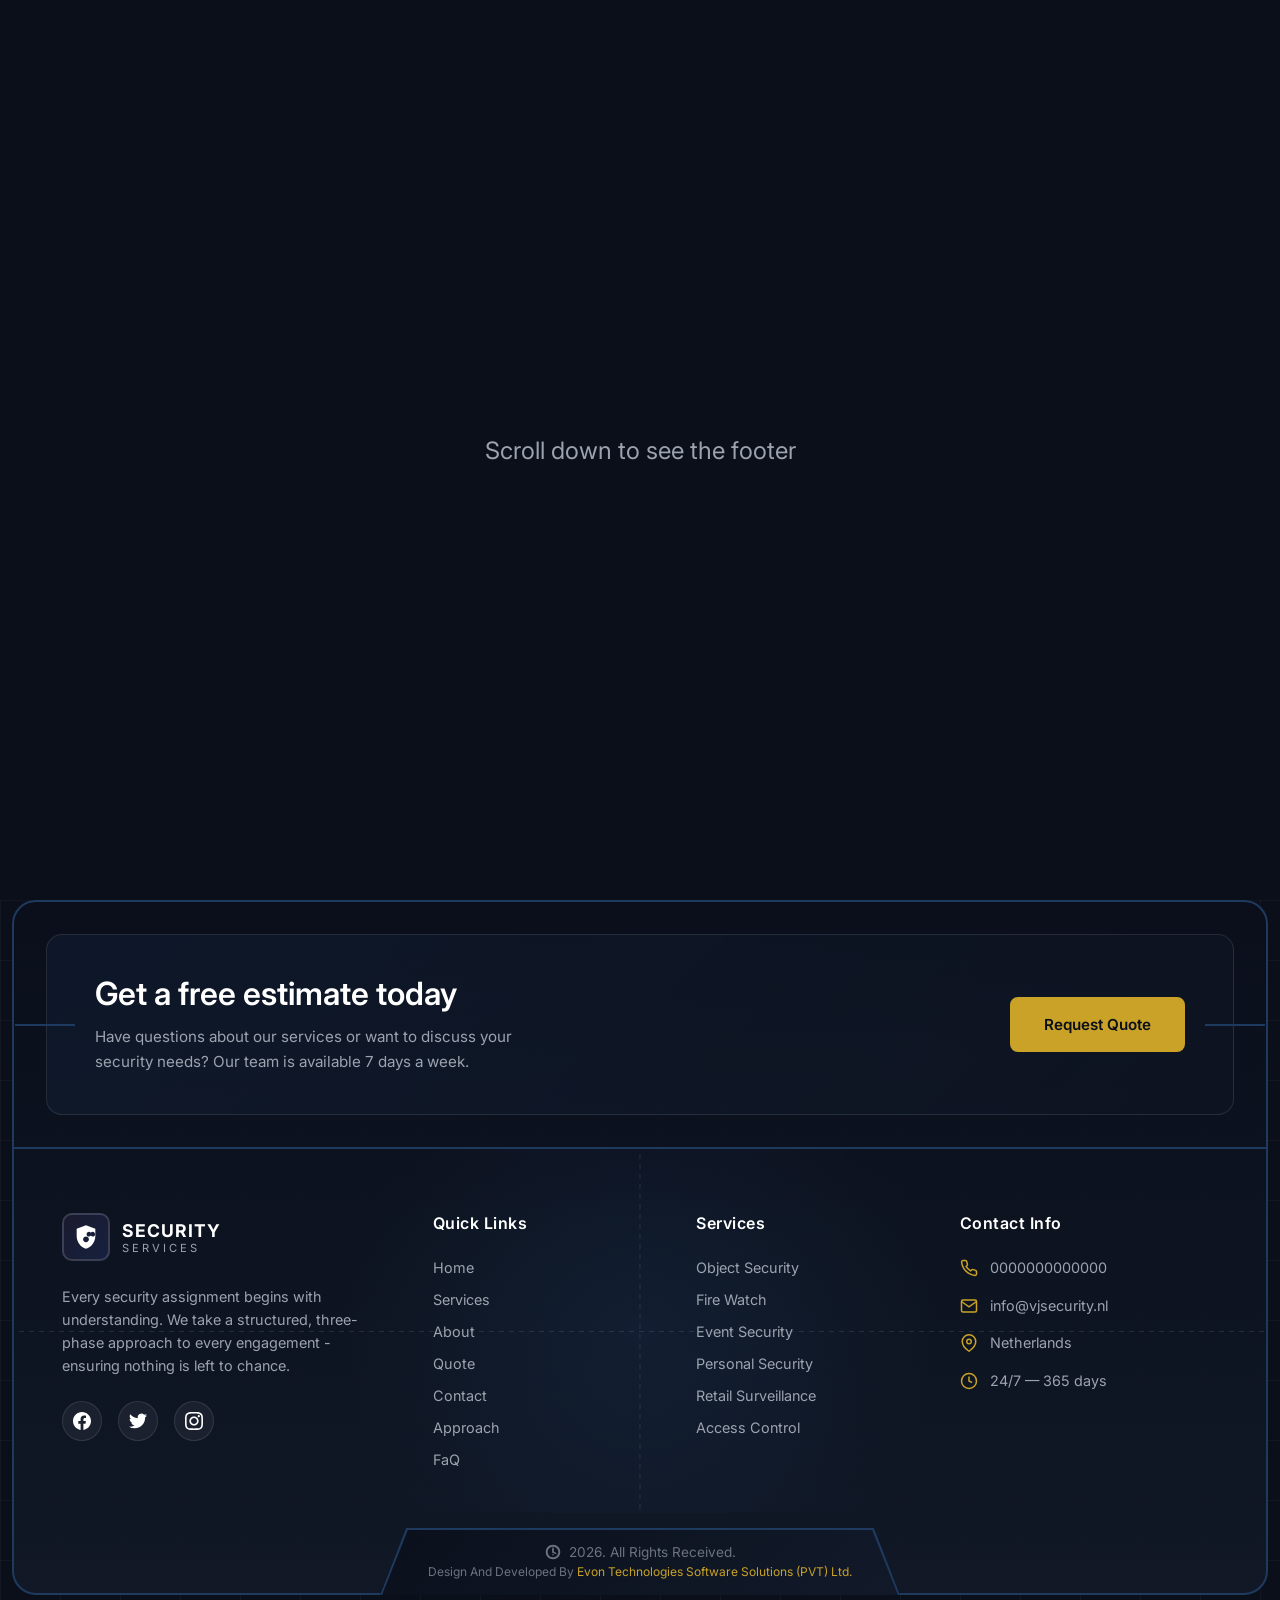
==== footer.html @ 7254e1a3 "Kawya" ====
<!DOCTYPE html>
<html lang="en">
<head>
    <meta charset="UTF-8">
    <meta name="viewport" content="width=device-width, initial-scale=1.0">
    <title>VJ Security Services</title>
    <link href="https://fonts.googleapis.com/css2?family=Inter:wght@300;400;500;600;700&display=swap" rel="stylesheet">
    <style>
        * {
            margin: 0;
            padding: 0;
            box-sizing: border-box;
        }

        :root {
            --primary-dark: #0a0f1a;
            --secondary-dark: #111827;
            --accent-blue: #1e3a5f;
            --accent-gold: #c9a227;
            --accent-gold-hover: #d4b43a;
            --text-white: #ffffff;
            --text-gray: #9ca3af;
            --text-muted: #6b7280;
            --border-color: #1e3a5f;
            --glass-bg: rgba(17, 24, 39, 0.95);
            --footer-bg: #0a0f1a;
        }

        html {
            scroll-behavior: smooth;
        }

        body {
            font-family: 'Inter', -apple-system, BlinkMacSystemFont, sans-serif;
            background-color: var(--primary-dark);
            color: var(--text-white);
            overflow-x: hidden;
        }

        /* ============================================
           SCROLL TO TOP BUTTON
           ============================================ */
        .scroll-to-top {
            position: fixed;
            right: 30px;
            top: 50%;
            transform: translateY(-50%);
            z-index: 999;
            display: flex;
            flex-direction: column;
            align-items: center;
            gap: 8px;
            cursor: pointer;
            opacity: 0;
            visibility: hidden;
            transition: all 0.3s ease;
        }

        .scroll-to-top.visible {
            opacity: 1;
            visibility: visible;
        }

        .scroll-to-top:hover {
            transform: translateY(-50%) scale(1.1);
        }

        .mouse-icon {
            width: 26px;
            height: 40px;
            border: 2px solid var(--text-white);
            border-radius: 13px;
            position: relative;
            background: rgba(255, 255, 255, 0.05);
        }

        .mouse-wheel {
            width: 4px;
            height: 8px;
            background: var(--accent-gold);
            border-radius: 2px;
            position: absolute;
            top: 8px;
            left: 50%;
            transform: translateX(-50%);
            animation: scrollWheel 1.5s ease-in-out infinite;
        }

        @keyframes scrollWheel {
            0% {
                opacity: 1;
                transform: translateX(-50%) translateY(0);
            }
            100% {
                opacity: 0;
                transform: translateX(-50%) translateY(12px);
            }
        }

        .scroll-tail {
            width: 2px;
            height: 60px;
            background: linear-gradient(
                to bottom,
                var(--accent-gold) 0%,
                transparent 100%
            );
            border-radius: 1px;
            animation: tailFade 2s ease-in-out infinite;
            position: relative;
        }

        .scroll-tail::before {
            content: '';
            position: absolute;
            top: 0;
            left: 0;
            width: 100%;
            height: 100%;
            background: linear-gradient(
                to bottom,
                transparent 0%,
                var(--accent-gold) 50%,
                transparent 100%
            );
            animation: tailShimmer 2s ease-in-out infinite;
        }

        @keyframes tailFade {
            0%, 100% {
                opacity: 0.3;
            }
            50% {
                opacity: 1;
            }
        }

        @keyframes tailShimmer {
            0% {
                transform: translateY(-100%);
            }
            100% {
                transform: translateY(100%);
            }
        }

        .scroll-text {
            font-size: 0.7rem;
            color: var(--text-gray);
            text-transform: uppercase;
            letter-spacing: 2px;
            writing-mode: vertical-rl;
            text-orientation: mixed;
            transform: rotate(180deg);
            margin-bottom: 8px;
        }

        /* ============================================
           FOOTER SECTION
           ============================================ */
        .footer {
            background: var(--footer-bg);
            position: relative;
            padding: 0 12px 12px;
        }

        /* Mesh Grid Background */
        .footer::before {
            content: '';
            position: absolute;
            top: 0;
            left: 0;
            width: 100%;
            height: 100%;
            background-image: 
                linear-gradient(rgba(255, 255, 255, 0.03) 1px, transparent 1px),
                linear-gradient(90deg, rgba(255, 255, 255, 0.03) 1px, transparent 1px);
            background-size: 60px 60px;
            pointer-events: none;
            z-index: 1;
        }

        /* Footer Container with Border */
        .footer-container {
            position: relative;
            z-index: 2;
            border: 2px solid var(--border-color);
            border-radius: 24px;
            overflow: visible;
            background: linear-gradient(180deg, rgba(10, 15, 26, 0.98) 0%, rgba(17, 24, 39, 0.95) 100%);
            padding-bottom: 80px;
        }

        /* ============================================
           CTA SECTION - SEPARATE BORDERED BOX
           ============================================ */
        .footer-cta-wrapper {
            padding: 2rem;
            border-bottom: 2px solid var(--border-color);
        }

        .footer-cta-box {
            background: linear-gradient(135deg, rgba(30, 58, 95, 0.2) 0%, rgba(17, 24, 39, 0.4) 100%);
            border: 1px solid rgba(255, 255, 255, 0.1);
            border-radius: 16px;
            padding: 2.5rem 3rem;
            display: flex;
            align-items: center;
            justify-content: space-between;
            gap: 2rem;
            position: relative;
        }

        /* Blue accent lines on sides */
        .footer-cta-box::before {
            content: '';
            position: absolute;
            left: -2rem;
            top: 50%;
            transform: translateY(-50%);
            width: 60px;
            height: 2px;
            background: var(--accent-blue);
        }

        .footer-cta-box::after {
            content: '';
            position: absolute;
            right: -2rem;
            top: 50%;
            transform: translateY(-50%);
            width: 60px;
            height: 2px;
            background: var(--accent-blue);
        }

        .footer-cta-content {
            max-width: 450px;
        }

        .footer-cta-content h2 {
            font-size: 2rem;
            font-weight: 600;
            margin-bottom: 0.75rem;
            color: var(--text-white);
            line-height: 1.2;
        }

        .footer-cta-content p {
            color: var(--text-gray);
            font-size: 0.95rem;
            line-height: 1.6;
        }

        .footer-cta-btn {
            background: var(--accent-gold);
            color: var(--primary-dark);
            padding: 1rem 2rem;
            border-radius: 8px;
            text-decoration: none;
            font-weight: 600;
            font-size: 0.95rem;
            transition: all 0.3s ease;
            white-space: nowrap;
            border: 2px solid var(--accent-gold);
            position: relative;
            z-index: 1;
        }

        .footer-cta-btn:hover {
            background: var(--accent-gold-hover);
            transform: translateY(-2px);
            box-shadow: 0 8px 25px rgba(201, 162, 39, 0.3);
        }

        /* ============================================
           FOOTER MAIN CONTENT
           ============================================ */
        .footer-main {
            padding: 4rem 3rem 2rem;
            position: relative;
            overflow: hidden;
        }

        /* Circular Gradient in Center */
        .footer-main::before {
            content: '';
            position: absolute;
            top: 50%;
            left: 50%;
            transform: translate(-50%, -50%);
            width: 600px;
            height: 600px;
            background: radial-gradient(circle, rgba(30, 58, 95, 0.25) 0%, transparent 70%);
            pointer-events: none;
            z-index: 0;
        }

        /* Dotted decorative lines - like hero */
        .footer-main::after {
            content: '';
            position: absolute;
            top: 50%;
            left: 0;
            right: 0;
            height: 1px;
            background: repeating-linear-gradient(
                90deg,
                transparent,
                transparent 5px,
                rgba(255, 255, 255, 0.1) 5px,
                rgba(255, 255, 255, 0.1) 10px
            );
            z-index: 0;
            pointer-events: none;
        }

        /* Vertical dotted line */
        .footer-dotted-v {
            position: absolute;
            top: 0;
            bottom: 0;
            left: 50%;
            transform: translateX(-50%);
            width: 1px;
            background: repeating-linear-gradient(
                180deg,
                transparent,
                transparent 5px,
                rgba(255, 255, 255, 0.1) 5px,
                rgba(255, 255, 255, 0.1) 10px
            );
            z-index: 0;
            pointer-events: none;
        }

        .footer-grid {
            display: grid;
            grid-template-columns: 1.5fr 1fr 1fr 1.2fr;
            gap: 3rem;
            position: relative;
            z-index: 1;
        }

        /* Column 1: Logo + Description */
        .footer-brand {
            max-width: 300px;
        }

        .footer-logo {
            display: flex;
            align-items: center;
            gap: 0.75rem;
            margin-bottom: 1.5rem;
        }

        .footer-logo-icon {
            width: 48px;
            height: 48px;
            background: linear-gradient(135deg, #1a1a2e 0%, #16213e 100%);
            border-radius: 10px;
            display: flex;
            align-items: center;
            justify-content: center;
            border: 2px solid rgba(255, 255, 255, 0.15);
        }

        .footer-logo-icon svg {
            width: 28px;
            height: 28px;
            fill: var(--text-white);
        }

        .footer-logo-text {
            display: flex;
            flex-direction: column;
        }

        .footer-logo-text span:first-child {
            font-size: 1.1rem;
            font-weight: 700;
            color: var(--text-white);
            letter-spacing: 1px;
        }

        .footer-logo-text span:last-child {
            font-size: 0.7rem;
            color: var(--text-gray);
            letter-spacing: 3px;
            text-transform: uppercase;
        }

        .footer-description {
            color: var(--text-gray);
            font-size: 0.9rem;
            line-height: 1.6;
            margin-bottom: 1.5rem;
        }

        .footer-social {
            display: flex;
            gap: 1rem;
        }

        .social-icon {
            width: 40px;
            height: 40px;
            background: rgba(255, 255, 255, 0.05);
            border: 1px solid rgba(255, 255, 255, 0.1);
            border-radius: 50%;
            display: flex;
            align-items: center;
            justify-content: center;
            color: var(--text-white);
            text-decoration: none;
            transition: all 0.3s ease;
        }

        .social-icon:hover {
            background: var(--accent-gold);
            border-color: var(--accent-gold);
            color: var(--primary-dark);
            transform: translateY(-3px);
        }

        .social-icon svg {
            width: 18px;
            height: 18px;
        }

        /* Columns 2-4: Links */
        .footer-column h3 {
            font-size: 1rem;
            font-weight: 600;
            color: var(--text-white);
            margin-bottom: 1.5rem;
            letter-spacing: 0.5px;
        }

        .footer-links {
            list-style: none;
        }

        .footer-links li {
            margin-bottom: 0.75rem;
        }

        .footer-links a {
            color: var(--text-gray);
            text-decoration: none;
            font-size: 0.9rem;
            transition: all 0.3s ease;
            display: inline-block;
        }

        .footer-links a:hover {
            color: var(--accent-gold);
            transform: translateX(5px);
        }

        /* Contact Info */
        .contact-item {
            display: flex;
            align-items: flex-start;
            gap: 0.75rem;
            margin-bottom: 1rem;
            color: var(--text-gray);
            font-size: 0.9rem;
        }

        .contact-item svg {
            width: 18px;
            height: 18px;
            color: var(--accent-gold);
            flex-shrink: 0;
            margin-top: 2px;
        }

        .contact-item span {
            line-height: 1.5;
        }

        /* ============================================
           FOOTER BOTTOM - CENTERED PANEL WITH BORDERS
           ============================================ */
        .footer-bottom-wrapper {
            position: absolute;
            bottom: -2px;
            left: 50%;
            transform: translateX(-50%);
            z-index: 10;
        }

        .footer-bottom-panel {
            background: linear-gradient(135deg, rgba(10, 15, 26, 0.98) 0%, rgba(17, 24, 39, 0.95) 100%);
            padding: 1rem 3rem;
            text-align: center;
            position: relative;
            min-width: 500px;
            /* Trapezoid shape - wider at bottom */
            clip-path: polygon(
                5% 0,
                95% 0,
                100% 100%,
                0 100%
            );
        }

        /* Border using pseudo-element with same shape */
        .footer-bottom-panel::before {
            content: '';
            position: absolute;
            top: 0;
            left: 0;
            right: 0;
            bottom: 0;
            background: var(--border-color);
            clip-path: polygon(
                5% 0,
                95% 0,
                100% 100%,
                0 100%
            );
            z-index: -1;
        }

        /* Inner content background */
        .footer-bottom-panel::after {
            content: '';
            position: absolute;
            top: 2px;
            left: 2px;
            right: 2px;
            bottom: 0; /* No bottom border */
            background: linear-gradient(135deg, rgba(10, 15, 26, 0.98) 0%, rgba(17, 24, 39, 0.95) 100%);
            clip-path: polygon(
                5% 0,
                95% 0,
                100% 100%,
                0 100%
            );
            z-index: -1;
        }

        /* Top border line */
        .footer-bottom-border-top {
            position: absolute;
            top: 0;
            left: 5%;
            right: 5%;
            height: 2px;
            background: var(--border-color);
        }

        .copyright {
            color: var(--text-muted);
            font-size: 0.85rem;
            margin-bottom: 0.25rem;
            display: flex;
            align-items: center;
            justify-content: center;
            gap: 0.5rem;
            position: relative;
            z-index: 1;
        }

        .copyright svg {
            width: 16px;
            height: 16px;
        }

        .developer {
            color: var(--text-muted);
            font-size: 0.75rem;
            position: relative;
            z-index: 1;
        }

        .developer a {
            color: var(--accent-gold);
            text-decoration: none;
        }

        .developer a:hover {
            text-decoration: underline;
        }

        /* ============================================
           RESPONSIVE STYLES
           ============================================ */
        @media (max-width: 1024px) {
            .footer-grid {
                grid-template-columns: 1fr 1fr;
                gap: 2rem;
            }

            .footer-brand {
                max-width: 100%;
                grid-column: 1 / -1;
            }

            .footer-cta-box {
                flex-direction: column;
                text-align: center;
                padding: 2rem;
            }

            .footer-cta-box::before,
            .footer-cta-box::after {
                display: none;
            }

            .footer-cta-content h2 {
                font-size: 1.5rem;
            }

            .footer-main {
                padding: 3rem 2rem 2rem;
            }

            .footer-main::before {
                width: 400px;
                height: 400px;
            }

            .footer-bottom-panel {
                min-width: 400px;
                padding: 1rem 2rem;
            }
        }

        @media (max-width: 768px) {
            .footer {
                padding: 0 8px 8px;
            }

            .footer-container {
                border-radius: 16px;
                padding-bottom: 100px;
            }

            .scroll-to-top {
                right: 20px;
            }

            .scroll-tail {
                height: 40px;
            }

            .footer-cta-wrapper {
                padding: 1rem;
            }

            .footer-cta-box {
                padding: 1.5rem;
            }

            .footer-grid {
                grid-template-columns: 1fr;
                gap: 2rem;
                text-align: center;
            }

            .footer-social {
                justify-content: center;
            }

            .contact-item {
                justify-content: center;
            }

            .footer-links a:hover {
                transform: translateX(0);
            }

            .footer-cta-content h2 {
                font-size: 1.25rem;
            }

            .footer-main {
                padding: 2rem 1.5rem 2rem;
            }

            .footer-main::before {
                width: 300px;
                height: 300px;
            }

            .footer-bottom-panel {
                min-width: 300px;
                padding: 0.75rem 1.5rem;
                clip-path: polygon(
                    3% 0,
                    97% 0,
                    100% 100%,
                    0 100%
                );
            }

            .footer-bottom-panel::before,
            .footer-bottom-panel::after {
                clip-path: polygon(
                    3% 0,
                    97% 0,
                    100% 100%,
                    0 100%
                );
            }

            .copyright {
                font-size: 0.75rem;
            }

            .developer {
                font-size: 0.7rem;
            }
        }

        @media (max-width: 480px) {
            .footer-cta-btn {
                width: 100%;
            }

            .footer-bottom-panel {
                min-width: 280px;
                clip-path: none;
                border-radius: 12px 12px 0 0;
            }

            .footer-bottom-panel::before,
            .footer-bottom-panel::after {
                clip-path: none;
                border-radius: 12px 12px 0 0;
            }
        }

        /* Main content placeholder */
        .main-content {
            min-height: 100vh;
            padding: 2rem;
            display: flex;
            align-items: center;
            justify-content: center;
            font-size: 1.5rem;
            color: var(--text-gray);
            background: var(--primary-dark);
        }
    </style>
<base target="_blank">
</head>
<body>
    <!-- Scroll to Top Button -->
    <div class="scroll-to-top" id="scrollToTop" onclick="scrollToTop()">
        <div class="scroll-text">Top</div>
        <div class="mouse-icon">
            <div class="mouse-wheel"></div>
        </div>
        <div class="scroll-tail"></div>
    </div>

    <!-- Main Content Placeholder -->
    <div class="main-content">
        Scroll down to see the footer
    </div>

    <!-- Footer Section -->
    <footer class="footer">
        <div class="footer-container">
            <!-- CTA Section - Separate Bordered Box -->
            <div class="footer-cta-wrapper">
                <div class="footer-cta-box">
                    <div class="footer-cta-content">
                        <h2>Get a free estimate today</h2>
                        <p>Have questions about our services or want to discuss your security needs? Our team is available 7 days a week.</p>
                    </div>
                    <a href="#contact" class="footer-cta-btn">Request Quote</a>
                </div>
            </div>

            <!-- Footer Main -->
            <div class="footer-main">
                <!-- Dotted vertical line -->
                <div class="footer-dotted-v"></div>

                <div class="footer-grid">
                    <!-- Column 1: Logo + Description -->
                    <div class="footer-brand">
                        <div class="footer-logo">
                            <div class="footer-logo-icon">
                                <svg viewBox="0 0 24 24" xmlns="http://www.w3.org/2000/svg">
                                    <path d="M12 2L4 5v6.09c0 5.05 3.41 9.76 8 10.91 4.59-1.15 8-5.86 8-10.91V5l-8-3zm0 14.5c-1.38 0-2.5-1.12-2.5-2.5s1.12-2.5 2.5-2.5 2.5 1.12 2.5 2.5-1.12 2.5-2.5 2.5zm4.14-5.76c-.36.51-.96.85-1.64.85-1.1 0-2-.9-2-2s.9-2 2-2c.68 0 1.28.34 1.64.85.36-.51.96-.85 1.64-.85 1.1 0 2 .9 2 2s-.9 2-2 2c-.68 0-1.28-.34-1.64-.85z"/>
                                </svg>
                            </div>
                            <div class="footer-logo-text">
                                <span>SECURITY</span>
                                <span>SERVICES</span>
                            </div>
                        </div>
                        <p class="footer-description">
                            Every security assignment begins with understanding. We take a structured, three-phase approach to every engagement - ensuring nothing is left to chance.
                        </p>
                        <div class="footer-social">
                            <a href="#" class="social-icon" aria-label="Facebook">
                                <svg viewBox="0 0 24 24" fill="currentColor">
                                    <path d="M24 12.073c0-6.627-5.373-12-12-12s-12 5.373-12 12c0 5.99 4.388 10.954 10.125 11.854v-8.385H7.078v-3.47h3.047V9.43c0-3.007 1.792-4.669 4.533-4.669 1.312 0 2.686.235 2.686.235v2.953H15.83c-1.491 0-1.956.925-1.956 1.874v2.25h3.328l-.532 3.47h-2.796v8.385C19.612 23.027 24 18.062 24 12.073z"/>
                                </svg>
                            </a>
                            <a href="#" class="social-icon" aria-label="Twitter">
                                <svg viewBox="0 0 24 24" fill="currentColor">
                                    <path d="M23.953 4.57a10 10 0 01-2.825.775 4.958 4.958 0 002.163-2.723c-.951.555-2.005.959-3.127 1.184a4.92 4.92 0 00-8.384 4.482C7.69 8.095 4.067 6.13 1.64 3.162a4.822 4.822 0 00-.666 2.475c0 1.71.87 3.213 2.188 4.096a4.904 4.904 0 01-2.228-.616v.06a4.923 4.923 0 003.946 4.827 4.996 4.996 0 01-2.212.085 4.936 4.936 0 004.604 3.417 9.867 9.867 0 01-6.102 2.105c-.39 0-.779-.023-1.17-.067a13.995 13.995 0 007.557 2.209c9.053 0 13.998-7.496 13.998-13.985 0-.21 0-.42-.015-.63A9.935 9.935 0 0024 4.59z"/>
                                </svg>
                            </a>
                            <a href="#" class="social-icon" aria-label="Instagram">
                                <svg viewBox="0 0 24 24" fill="currentColor">
                                    <path d="M12 2.163c3.204 0 3.584.012 4.85.07 3.252.148 4.771 1.691 4.919 4.919.058 1.265.069 1.645.069 4.849 0 3.205-.012 3.584-.069 4.849-.149 3.225-1.664 4.771-4.919 4.919-1.266.058-1.644.07-4.85.07-3.204 0-3.584-.012-4.849-.07-3.26-.149-4.771-1.699-4.919-4.92-.058-1.265-.07-1.644-.07-4.849 0-3.204.013-3.583.07-4.849.149-3.227 1.664-4.771 4.919-4.919 1.266-.057 1.645-.069 4.849-.069zm0-2.163c-3.259 0-3.667.014-4.947.072-4.358.2-6.78 2.618-6.98 6.98-.059 1.281-.073 1.689-.073 4.948 0 3.259.014 3.668.072 4.948.2 4.358 2.618 6.78 6.98 6.98 1.281.058 1.689.072 4.948.072 3.259 0 3.668-.014 4.948-.072 4.354-.2 6.782-2.618 6.979-6.98.059-1.28.073-1.689.073-4.948 0-3.259-.014-3.667-.072-4.947-.196-4.354-2.617-6.78-6.979-6.98-1.281-.059-1.69-.073-4.949-.073zm0 5.838c-3.403 0-6.162 2.759-6.162 6.162s2.759 6.163 6.162 6.163 6.162-2.759 6.162-6.163c0-3.403-2.759-6.162-6.162-6.162zm0 10.162c-2.209 0-4-1.79-4-4 0-2.209 1.791-4 4-4s4 1.791 4 4c0 2.21-1.791 4-4 4zm6.406-11.845c-.796 0-1.441.645-1.441 1.44s.645 1.44 1.441 1.44c.795 0 1.439-.645 1.439-1.44s-.644-1.44-1.439-1.44z"/>
                                </svg>
                            </a>
                        </div>
                    </div>

                    <!-- Column 2: Quick Links -->
                    <div class="footer-column">
                        <h3>Quick Links</h3>
                        <ul class="footer-links">
                            <li><a href="#home">Home</a></li>
                            <li><a href="#services">Services</a></li>
                            <li><a href="#about">About</a></li>
                            <li><a href="#quote">Quote</a></li>
                            <li><a href="#contact">Contact</a></li>
                            <li><a href="#approach">Approach</a></li>
                            <li><a href="#faq">FaQ</a></li>
                        </ul>
                    </div>

                    <!-- Column 3: Services -->
                    <div class="footer-column">
                        <h3>Services</h3>
                        <ul class="footer-links">
                            <li><a href="#">Object Security</a></li>
                            <li><a href="#">Fire Watch</a></li>
                            <li><a href="#">Event Security</a></li>
                            <li><a href="#">Personal Security</a></li>
                            <li><a href="#">Retail Surveillance</a></li>
                            <li><a href="#">Access Control</a></li>
                        </ul>
                    </div>

                    <!-- Column 4: Contact Info -->
                    <div class="footer-column">
                        <h3>Contact Info</h3>
                        <div class="contact-item">
                            <svg viewBox="0 0 24 24" fill="none" stroke="currentColor" stroke-width="2">
                                <path d="M22 16.92v3a2 2 0 0 1-2.18 2 19.79 19.79 0 0 1-8.63-3.07 19.5 19.5 0 0 1-6-6 19.79 19.79 0 0 1-3.07-8.67A2 2 0 0 1 4.11 2h3a2 2 0 0 1 2 1.72 12.84 12.84 0 0 0 .7 2.81 2 2 0 0 1-.45 2.11L8.09 9.91a16 16 0 0 0 6 6l1.27-1.27a2 2 0 0 1 2.11-.45 12.84 12.84 0 0 0 2.81.7A2 2 0 0 1 22 16.92z"/>
                            </svg>
                            <span>0000000000000</span>
                        </div>
                        <div class="contact-item">
                            <svg viewBox="0 0 24 24" fill="none" stroke="currentColor" stroke-width="2">
                                <path d="M4 4h16c1.1 0 2 .9 2 2v12c0 1.1-.9 2-2 2H4c-1.1 0-2-.9-2-2V6c0-1.1.9-2 2-2z"/>
                                <polyline points="22,6 12,13 2,6"/>
                            </svg>
                            <span>info@vjsecurity.nl</span>
                        </div>
                        <div class="contact-item">
                            <svg viewBox="0 0 24 24" fill="none" stroke="currentColor" stroke-width="2">
                                <path d="M21 10c0 7-9 13-9 13s-9-6-9-13a9 9 0 0 1 18 0z"/>
                                <circle cx="12" cy="10" r="3"/>
                            </svg>
                            <span>Netherlands</span>
                        </div>
                        <div class="contact-item">
                            <svg viewBox="0 0 24 24" fill="none" stroke="currentColor" stroke-width="2">
                                <circle cx="12" cy="12" r="10"/>
                                <polyline points="12 6 12 12 16 14"/>
                            </svg>
                            <span>24/7 — 365 days</span>
                        </div>
                    </div>
                </div>
            </div>

            <!-- Footer Bottom - Centered Panel with Borders (No bottom border) -->
            <div class="footer-bottom-wrapper">
                <div class="footer-bottom-panel">
                    <div class="footer-bottom-border-top"></div>
                    <p class="copyright">
                        <svg viewBox="0 0 24 24" fill="currentColor">
                            <path d="M12 2C6.48 2 2 6.48 2 12s4.48 10 10 10 10-4.48 10-10S17.52 2 12 2zm0 18c-4.41 0-8-3.59-8-8s3.59-8 8-8 8 3.59 8 8-3.59 8-8 8zm-1-13h2v6h-2zm0 8h2v2h-2z"/>
                            <circle cx="12" cy="12" r="10" fill="none" stroke="currentColor" stroke-width="2"/>
                            <path d="M12 6v6l4 2" fill="none" stroke="currentColor" stroke-width="2" stroke-linecap="round"/>
                        </svg>
                        2026. All Rights Received.
                    </p>
                    <p class="developer">
                        Design And Developed By <a href="#">Evon Technologies Software Solutions (PVT) Ltd.</a>
                    </p>
                </div>
            </div>
        </div>
    </footer>

    <script>
        const scrollToTopBtn = document.getElementById('scrollToTop');

        window.addEventListener('scroll', () => {
            if (window.pageYOffset > 300) {
                scrollToTopBtn.classList.add('visible');
            } else {
                scrollToTopBtn.classList.remove('visible');
            }
        });

        function scrollToTop() {
            window.scrollTo({
                top: 0,
                behavior: 'smooth'
            });
        }
    </script>
</body>
</html>
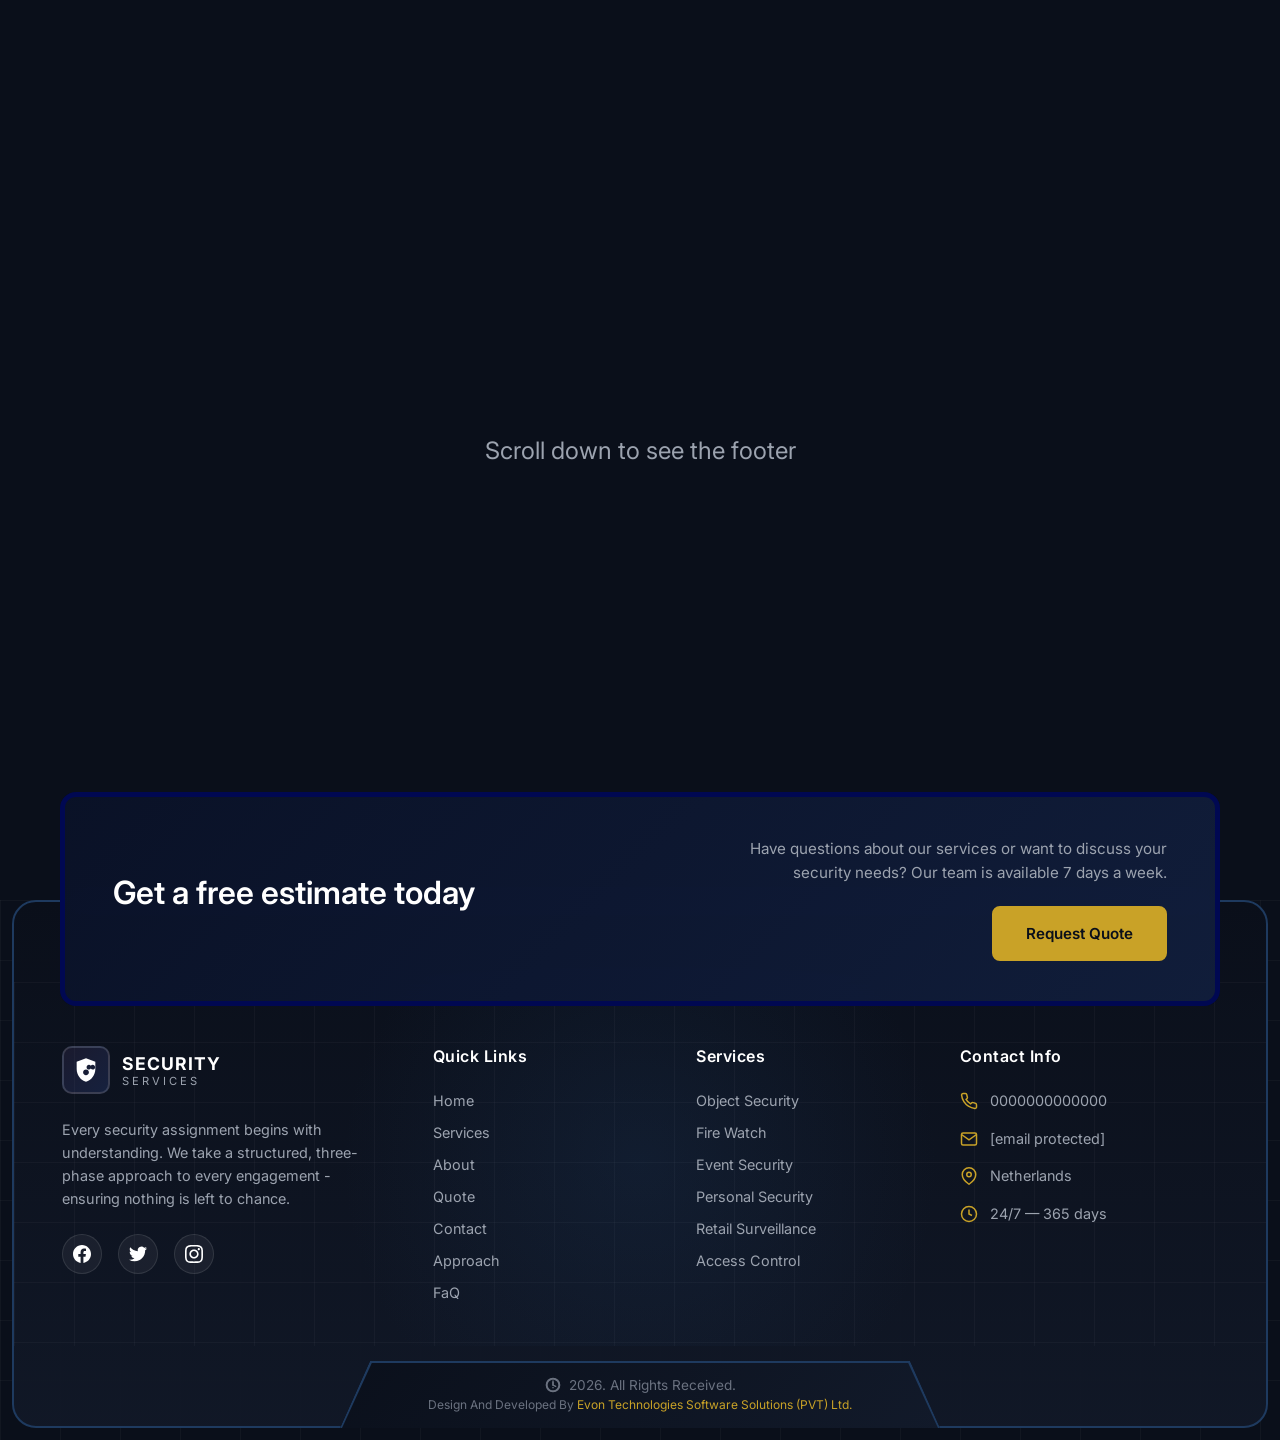
==== commit 76b51093: "Kawya" ====
--- a/footer.html
+++ b/footer.html
@@ -1,5 +1,6 @@
 <!DOCTYPE html>
 <html lang="en">
+
 <head>
     <meta charset="UTF-8">
     <meta name="viewport" content="width=device-width, initial-scale=1.0">
@@ -37,9 +38,6 @@
             overflow-x: hidden;
         }
 
-        /* ============================================
-           SCROLL TO TOP BUTTON
-           ============================================ */
         .scroll-to-top {
             position: fixed;
             right: 30px;
@@ -91,6 +89,7 @@
                 opacity: 1;
                 transform: translateX(-50%) translateY(0);
             }
+
             100% {
                 opacity: 0;
                 transform: translateX(-50%) translateY(12px);
@@ -100,11 +99,7 @@
         .scroll-tail {
             width: 2px;
             height: 60px;
-            background: linear-gradient(
-                to bottom,
-                var(--accent-gold) 0%,
-                transparent 100%
-            );
+            background: linear-gradient(to bottom, var(--accent-gold) 0%, transparent 100%);
             border-radius: 1px;
             animation: tailFade 2s ease-in-out infinite;
             position: relative;
@@ -117,19 +112,17 @@
             left: 0;
             width: 100%;
             height: 100%;
-            background: linear-gradient(
-                to bottom,
-                transparent 0%,
-                var(--accent-gold) 50%,
-                transparent 100%
-            );
+            background: linear-gradient(to bottom, transparent 0%, var(--accent-gold) 50%, transparent 100%);
             animation: tailShimmer 2s ease-in-out infinite;
         }
 
         @keyframes tailFade {
-            0%, 100% {
+
+            0%,
+            100% {
                 opacity: 0.3;
             }
+
             50% {
                 opacity: 1;
             }
@@ -139,6 +132,7 @@
             0% {
                 transform: translateY(-100%);
             }
+
             100% {
                 transform: translateY(100%);
             }
@@ -155,16 +149,12 @@
             margin-bottom: 8px;
         }
 
-        /* ============================================
-           FOOTER SECTION
-           ============================================ */
         .footer {
             background: var(--footer-bg);
             position: relative;
             padding: 0 12px 12px;
         }
 
-        /* Mesh Grid Background */
         .footer::before {
             content: '';
             position: absolute;
@@ -172,7 +162,7 @@
             left: 0;
             width: 100%;
             height: 100%;
-            background-image: 
+            background-image:
                 linear-gradient(rgba(255, 255, 255, 0.03) 1px, transparent 1px),
                 linear-gradient(90deg, rgba(255, 255, 255, 0.03) 1px, transparent 1px);
             background-size: 60px 60px;
@@ -180,7 +170,6 @@
             z-index: 1;
         }
 
-        /* Footer Container with Border */
         .footer-container {
             position: relative;
             z-index: 2;
@@ -189,19 +178,20 @@
             overflow: visible;
             background: linear-gradient(180deg, rgba(10, 15, 26, 0.98) 0%, rgba(17, 24, 39, 0.95) 100%);
             padding-bottom: 80px;
-        }
-
-        /* ============================================
-           CTA SECTION - SEPARATE BORDERED BOX
-           ============================================ */
+            padding-top: 80px;
+        }
+
         .footer-cta-wrapper {
-            padding: 2rem;
-            border-bottom: 2px solid var(--border-color);
+            position: absolute;
+            top: -110px;
+            left: 0;
+            right: 0;
+            z-index: 10;
+            padding: 0 2rem;
         }
 
         .footer-cta-box {
-            background: linear-gradient(135deg, rgba(30, 58, 95, 0.2) 0%, rgba(17, 24, 39, 0.4) 100%);
-            border: 1px solid rgba(255, 255, 255, 0.1);
+            border: 5px solid rgb(0, 8, 82);
             border-radius: 16px;
             padding: 2.5rem 3rem;
             display: flex;
@@ -209,33 +199,23 @@
             justify-content: space-between;
             gap: 2rem;
             position: relative;
-        }
-
-        /* Blue accent lines on sides */
-        .footer-cta-box::before {
-            content: '';
-            position: absolute;
-            left: -2rem;
-            top: 50%;
-            transform: translateY(-50%);
-            width: 60px;
-            height: 2px;
-            background: var(--accent-blue);
-        }
-
-        .footer-cta-box::after {
-            content: '';
-            position: absolute;
-            right: -2rem;
-            top: 50%;
-            transform: translateY(-50%);
-            width: 60px;
-            height: 2px;
-            background: var(--accent-blue);
+            margin: auto;
+            max-width: 1160px;
+            backdrop-filter: blur(12px);
+            -webkit-backdrop-filter: blur(12px);
+            background: linear-gradient(135deg, rgba(10, 18, 40, 0.97) 0%, rgba(17, 30, 60, 0.97) 100%);
         }
 
         .footer-cta-content {
             max-width: 450px;
+        }
+
+        .footer-cta-content-right {
+            max-width: 430px;
+            display: flex;
+            flex-direction: column;
+            align-items: flex-end;
+            gap: 1.25rem;
         }
 
         .footer-cta-content h2 {
@@ -246,10 +226,11 @@
             line-height: 1.2;
         }
 
-        .footer-cta-content p {
+        .footer-cta-content-right p {
             color: var(--text-gray);
             font-size: 0.95rem;
             line-height: 1.6;
+            text-align: right;
         }
 
         .footer-cta-btn {
@@ -273,16 +254,12 @@
             box-shadow: 0 8px 25px rgba(201, 162, 39, 0.3);
         }
 
-        /* ============================================
-           FOOTER MAIN CONTENT
-           ============================================ */
         .footer-main {
             padding: 4rem 3rem 2rem;
             position: relative;
             overflow: hidden;
         }
 
-        /* Circular Gradient in Center */
         .footer-main::before {
             content: '';
             position: absolute;
@@ -296,41 +273,17 @@
             z-index: 0;
         }
 
-        /* Dotted decorative lines - like hero */
-        .footer-main::after {
-            content: '';
-            position: absolute;
-            top: 50%;
-            left: 0;
-            right: 0;
-            height: 1px;
-            background: repeating-linear-gradient(
-                90deg,
-                transparent,
-                transparent 5px,
-                rgba(255, 255, 255, 0.1) 5px,
-                rgba(255, 255, 255, 0.1) 10px
-            );
-            z-index: 0;
-            pointer-events: none;
-        }
-
-        /* Vertical dotted line */
         .footer-dotted-v {
             position: absolute;
             top: 0;
-            bottom: 0;
-            left: 50%;
-            transform: translateX(-50%);
-            width: 1px;
-            background: repeating-linear-gradient(
-                180deg,
-                transparent,
-                transparent 5px,
-                rgba(255, 255, 255, 0.1) 5px,
-                rgba(255, 255, 255, 0.1) 10px
-            );
-            z-index: 0;
+            left: 0;
+            width: 100%;
+            height: 100%;
+            background-image:
+                linear-gradient(rgba(255, 255, 255, 0.03) 1px, transparent 1px),
+                linear-gradient(90deg, rgba(255, 255, 255, 0.03) 1px, transparent 1px);
+            background-size: 60px 60px;
+            z-index: 2;
             pointer-events: none;
         }
 
@@ -342,7 +295,6 @@
             z-index: 1;
         }
 
-        /* Column 1: Logo + Description */
         .footer-brand {
             max-width: 300px;
         }
@@ -428,7 +380,6 @@
             height: 18px;
         }
 
-        /* Columns 2-4: Links */
         .footer-column h3 {
             font-size: 1rem;
             font-weight: 600;
@@ -458,7 +409,6 @@
             transform: translateX(5px);
         }
 
-        /* Contact Info */
         .contact-item {
             display: flex;
             align-items: flex-start;
@@ -480,15 +430,14 @@
             line-height: 1.5;
         }
 
-        /* ============================================
-           FOOTER BOTTOM - CENTERED PANEL WITH BORDERS
-           ============================================ */
         .footer-bottom-wrapper {
             position: absolute;
             bottom: -2px;
             left: 50%;
             transform: translateX(-50%);
             z-index: 10;
+            max-width: 600px;
+            width: 90%;
         }
 
         .footer-bottom-panel {
@@ -496,17 +445,9 @@
             padding: 1rem 3rem;
             text-align: center;
             position: relative;
-            min-width: 500px;
-            /* Trapezoid shape - wider at bottom */
-            clip-path: polygon(
-                5% 0,
-                95% 0,
-                100% 100%,
-                0 100%
-            );
-        }
-
-        /* Border using pseudo-element with same shape */
+            clip-path: polygon(5% 0, 95% 0, 100% 100%, 0 100%);
+        }
+
         .footer-bottom-panel::before {
             content: '';
             position: absolute;
@@ -515,34 +456,22 @@
             right: 0;
             bottom: 0;
             background: var(--border-color);
-            clip-path: polygon(
-                5% 0,
-                95% 0,
-                100% 100%,
-                0 100%
-            );
+            clip-path: polygon(5% 0, 95% 0, 100% 100%, 0 100%);
             z-index: -1;
         }
 
-        /* Inner content background */
         .footer-bottom-panel::after {
             content: '';
             position: absolute;
             top: 2px;
             left: 2px;
             right: 2px;
-            bottom: 0; /* No bottom border */
+            bottom: 0;
             background: linear-gradient(135deg, rgba(10, 15, 26, 0.98) 0%, rgba(17, 24, 39, 0.95) 100%);
-            clip-path: polygon(
-                5% 0,
-                95% 0,
-                100% 100%,
-                0 100%
-            );
+            clip-path: polygon(5% 0, 95% 0, 100% 100%, 0 100%);
             z-index: -1;
         }
 
-        /* Top border line */
         .footer-bottom-border-top {
             position: absolute;
             top: 0;
@@ -588,15 +517,36 @@
         /* ============================================
            RESPONSIVE STYLES
            ============================================ */
-        @media (max-width: 1024px) {
+        @media (min-width: 769px) and (max-width: 1024px) {
             .footer-grid {
-                grid-template-columns: 1fr 1fr;
-                gap: 2rem;
+                grid-template-columns: 1fr 1fr 1fr;
+                gap: 1.5rem;
             }
 
             .footer-brand {
                 max-width: 100%;
                 grid-column: 1 / -1;
+                display: flex;
+                flex-direction: column;
+                align-items: center;
+                text-align: center;
+            }
+
+            .footer-brand .footer-logo {
+                justify-content: center;
+            }
+
+            .footer-brand .footer-description {
+                max-width: 520px;
+            }
+
+            .footer-brand .footer-social {
+                justify-content: center;
+            }
+
+            .footer-links a {
+                font-size: 0.82rem;
+                white-space: nowrap;
             }
 
             .footer-cta-box {
@@ -605,9 +555,12 @@
                 padding: 2rem;
             }
 
-            .footer-cta-box::before,
-            .footer-cta-box::after {
-                display: none;
+            .footer-cta-content-right {
+                align-items: center;
+            }
+
+            .footer-cta-content-right p {
+                text-align: center;
             }
 
             .footer-cta-content h2 {
@@ -624,8 +577,44 @@
             }
 
             .footer-bottom-panel {
-                min-width: 400px;
                 padding: 1rem 2rem;
+            }
+
+            .footer-container {
+                padding-top: 100px;
+            }
+        }
+
+        @media (max-width: 1024px) {
+            .footer-cta-box {
+                flex-direction: column;
+                text-align: center;
+                padding: 2rem;
+            }
+
+            .footer-cta-wrapper {
+                padding: 0 1rem;
+                top: -130px;
+            }
+
+            .footer-main {
+                margin-top: 2rem;
+            }
+
+            .footer-cta-content-right {
+                align-items: center;
+            }
+
+            .footer-cta-content-right p {
+                text-align: center;
+            }
+
+            .footer-cta-content h2 {
+                font-size: 1.5rem;
+            }
+
+            .footer-container {
+                padding-top: 100px;
             }
         }
 
@@ -637,6 +626,7 @@
             .footer-container {
                 border-radius: 16px;
                 padding-bottom: 100px;
+                padding-top: 120px;
             }
 
             .scroll-to-top {
@@ -648,23 +638,49 @@
             }
 
             .footer-cta-wrapper {
-                padding: 1rem;
+                padding: 0 1rem;
+                top: -80px;
             }
 
             .footer-cta-box {
                 padding: 1.5rem;
+                flex-direction: column;
+                text-align: center;
             }
 
             .footer-grid {
-                grid-template-columns: 1fr;
+                grid-template-columns: 1fr 1fr;
                 gap: 2rem;
                 text-align: center;
             }
 
+            /* ── footer-brand: full width, centered ── */
+            .footer-brand {
+                grid-column: 1 / -1;
+                max-width: 100%;
+                display: flex;
+                flex-direction: column;
+                align-items: center;
+                text-align: center;
+            }
+
+            .footer-brand .footer-logo {
+                justify-content: center;
+            }
+
             .footer-social {
                 justify-content: center;
             }
 
+            /* ── contact info column: full width, centered ── */
+            .footer-column:last-child {
+                grid-column: 1 / -1;
+                display: flex;
+                flex-direction: column;
+                align-items: center;
+                text-align: center;
+            }
+
             .contact-item {
                 justify-content: center;
             }
@@ -679,6 +695,7 @@
 
             .footer-main {
                 padding: 2rem 1.5rem 2rem;
+                margin-top: 4rem;
             }
 
             .footer-main::before {
@@ -687,24 +704,13 @@
             }
 
             .footer-bottom-panel {
-                min-width: 300px;
                 padding: 0.75rem 1.5rem;
-                clip-path: polygon(
-                    3% 0,
-                    97% 0,
-                    100% 100%,
-                    0 100%
-                );
+                clip-path: polygon(3% 0, 97% 0, 100% 100%, 0 100%);
             }
 
             .footer-bottom-panel::before,
             .footer-bottom-panel::after {
-                clip-path: polygon(
-                    3% 0,
-                    97% 0,
-                    100% 100%,
-                    0 100%
-                );
+                clip-path: polygon(3% 0, 97% 0, 100% 100%, 0 100%);
             }
 
             .copyright {
@@ -719,22 +725,26 @@
         @media (max-width: 480px) {
             .footer-cta-btn {
                 width: 100%;
+                text-align: center;
+            }
+
+            .footer-bottom-wrapper {
+                max-width: 90%;
             }
 
             .footer-bottom-panel {
-                min-width: 280px;
-                clip-path: none;
+                clip-path: polygon(5% 0, 95% 0, 100% 100%, 0 100%);
                 border-radius: 12px 12px 0 0;
+            padding: 1rem 1rem;
             }
 
             .footer-bottom-panel::before,
             .footer-bottom-panel::after {
-                clip-path: none;
+                clip-path: polygon(5% 0, 95% 0, 100% 100%, 0 100%);
                 border-radius: 12px 12px 0 0;
             }
         }
 
-        /* Main content placeholder */
         .main-content {
             min-height: 100vh;
             padding: 2rem;
@@ -746,10 +756,10 @@
             background: var(--primary-dark);
         }
     </style>
-<base target="_blank">
+    <base target="_blank">
 </head>
+
 <body>
-    <!-- Scroll to Top Button -->
     <div class="scroll-to-top" id="scrollToTop" onclick="scrollToTop()">
         <div class="scroll-text">Top</div>
         <div class="mouse-icon">
@@ -758,37 +768,35 @@
         <div class="scroll-tail"></div>
     </div>
 
-    <!-- Main Content Placeholder -->
-    <div class="main-content">
-        Scroll down to see the footer
-    </div>
-
-    <!-- Footer Section -->
+    <div class="main-content">Scroll down to see the footer</div>
+
     <footer class="footer">
         <div class="footer-container">
-            <!-- CTA Section - Separate Bordered Box -->
+
             <div class="footer-cta-wrapper">
                 <div class="footer-cta-box">
                     <div class="footer-cta-content">
                         <h2>Get a free estimate today</h2>
-                        <p>Have questions about our services or want to discuss your security needs? Our team is available 7 days a week.</p>
                     </div>
-                    <a href="#contact" class="footer-cta-btn">Request Quote</a>
+                    <div class="footer-cta-content-right">
+                        <p>Have questions about our services or want to discuss your security needs? Our team is
+                            available 7 days a week.</p>
+                        <a href="#contact" class="footer-cta-btn">Request Quote</a>
+                    </div>
                 </div>
             </div>
 
-            <!-- Footer Main -->
             <div class="footer-main">
-                <!-- Dotted vertical line -->
                 <div class="footer-dotted-v"></div>
-
                 <div class="footer-grid">
+
                     <!-- Column 1: Logo + Description -->
                     <div class="footer-brand">
                         <div class="footer-logo">
                             <div class="footer-logo-icon">
                                 <svg viewBox="0 0 24 24" xmlns="http://www.w3.org/2000/svg">
-                                    <path d="M12 2L4 5v6.09c0 5.05 3.41 9.76 8 10.91 4.59-1.15 8-5.86 8-10.91V5l-8-3zm0 14.5c-1.38 0-2.5-1.12-2.5-2.5s1.12-2.5 2.5-2.5 2.5 1.12 2.5 2.5-1.12 2.5-2.5 2.5zm4.14-5.76c-.36.51-.96.85-1.64.85-1.1 0-2-.9-2-2s.9-2 2-2c.68 0 1.28.34 1.64.85.36-.51.96-.85 1.64-.85 1.1 0 2 .9 2 2s-.9 2-2 2c-.68 0-1.28-.34-1.64-.85z"/>
+                                    <path
+                                        d="M12 2L4 5v6.09c0 5.05 3.41 9.76 8 10.91 4.59-1.15 8-5.86 8-10.91V5l-8-3zm0 14.5c-1.38 0-2.5-1.12-2.5-2.5s1.12-2.5 2.5-2.5 2.5 1.12 2.5 2.5-1.12 2.5-2.5 2.5zm4.14-5.76c-.36.51-.96.85-1.64.85-1.1 0-2-.9-2-2s.9-2 2-2c.68 0 1.28.34 1.64.85.36-.51.96-.85 1.64-.85 1.1 0 2 .9 2 2s-.9 2-2 2c-.68 0-1.28-.34-1.64-.85z" />
                                 </svg>
                             </div>
                             <div class="footer-logo-text">
@@ -797,22 +805,26 @@
                             </div>
                         </div>
                         <p class="footer-description">
-                            Every security assignment begins with understanding. We take a structured, three-phase approach to every engagement - ensuring nothing is left to chance.
+                            Every security assignment begins with understanding. We take a structured, three-phase
+                            approach to every engagement - ensuring nothing is left to chance.
                         </p>
                         <div class="footer-social">
                             <a href="#" class="social-icon" aria-label="Facebook">
                                 <svg viewBox="0 0 24 24" fill="currentColor">
-                                    <path d="M24 12.073c0-6.627-5.373-12-12-12s-12 5.373-12 12c0 5.99 4.388 10.954 10.125 11.854v-8.385H7.078v-3.47h3.047V9.43c0-3.007 1.792-4.669 4.533-4.669 1.312 0 2.686.235 2.686.235v2.953H15.83c-1.491 0-1.956.925-1.956 1.874v2.25h3.328l-.532 3.47h-2.796v8.385C19.612 23.027 24 18.062 24 12.073z"/>
+                                    <path
+                                        d="M24 12.073c0-6.627-5.373-12-12-12s-12 5.373-12 12c0 5.99 4.388 10.954 10.125 11.854v-8.385H7.078v-3.47h3.047V9.43c0-3.007 1.792-4.669 4.533-4.669 1.312 0 2.686.235 2.686.235v2.953H15.83c-1.491 0-1.956.925-1.956 1.874v2.25h3.328l-.532 3.47h-2.796v8.385C19.612 23.027 24 18.062 24 12.073z" />
                                 </svg>
                             </a>
                             <a href="#" class="social-icon" aria-label="Twitter">
                                 <svg viewBox="0 0 24 24" fill="currentColor">
-                                    <path d="M23.953 4.57a10 10 0 01-2.825.775 4.958 4.958 0 002.163-2.723c-.951.555-2.005.959-3.127 1.184a4.92 4.92 0 00-8.384 4.482C7.69 8.095 4.067 6.13 1.64 3.162a4.822 4.822 0 00-.666 2.475c0 1.71.87 3.213 2.188 4.096a4.904 4.904 0 01-2.228-.616v.06a4.923 4.923 0 003.946 4.827 4.996 4.996 0 01-2.212.085 4.936 4.936 0 004.604 3.417 9.867 9.867 0 01-6.102 2.105c-.39 0-.779-.023-1.17-.067a13.995 13.995 0 007.557 2.209c9.053 0 13.998-7.496 13.998-13.985 0-.21 0-.42-.015-.63A9.935 9.935 0 0024 4.59z"/>
+                                    <path
+                                        d="M23.953 4.57a10 10 0 01-2.825.775 4.958 4.958 0 002.163-2.723c-.951.555-2.005.959-3.127 1.184a4.92 4.92 0 00-8.384 4.482C7.69 8.095 4.067 6.13 1.64 3.162a4.822 4.822 0 00-.666 2.475c0 1.71.87 3.213 2.188 4.096a4.904 4.904 0 01-2.228-.616v.06a4.923 4.923 0 003.946 4.827 4.996 4.996 0 01-2.212.085 4.936 4.936 0 004.604 3.417 9.867 9.867 0 01-6.102 2.105c-.39 0-.779-.023-1.17-.067a13.995 13.995 0 007.557 2.209c9.053 0 13.998-7.496 13.998-13.985 0-.21 0-.42-.015-.63A9.935 9.935 0 0024 4.59z" />
                                 </svg>
                             </a>
                             <a href="#" class="social-icon" aria-label="Instagram">
                                 <svg viewBox="0 0 24 24" fill="currentColor">
-                                    <path d="M12 2.163c3.204 0 3.584.012 4.85.07 3.252.148 4.771 1.691 4.919 4.919.058 1.265.069 1.645.069 4.849 0 3.205-.012 3.584-.069 4.849-.149 3.225-1.664 4.771-4.919 4.919-1.266.058-1.644.07-4.85.07-3.204 0-3.584-.012-4.849-.07-3.26-.149-4.771-1.699-4.919-4.92-.058-1.265-.07-1.644-.07-4.849 0-3.204.013-3.583.07-4.849.149-3.227 1.664-4.771 4.919-4.919 1.266-.057 1.645-.069 4.849-.069zm0-2.163c-3.259 0-3.667.014-4.947.072-4.358.2-6.78 2.618-6.98 6.98-.059 1.281-.073 1.689-.073 4.948 0 3.259.014 3.668.072 4.948.2 4.358 2.618 6.78 6.98 6.98 1.281.058 1.689.072 4.948.072 3.259 0 3.668-.014 4.948-.072 4.354-.2 6.782-2.618 6.979-6.98.059-1.28.073-1.689.073-4.948 0-3.259-.014-3.667-.072-4.947-.196-4.354-2.617-6.78-6.979-6.98-1.281-.059-1.69-.073-4.949-.073zm0 5.838c-3.403 0-6.162 2.759-6.162 6.162s2.759 6.163 6.162 6.163 6.162-2.759 6.162-6.163c0-3.403-2.759-6.162-6.162-6.162zm0 10.162c-2.209 0-4-1.79-4-4 0-2.209 1.791-4 4-4s4 1.791 4 4c0 2.21-1.791 4-4 4zm6.406-11.845c-.796 0-1.441.645-1.441 1.44s.645 1.44 1.441 1.44c.795 0 1.439-.645 1.439-1.44s-.644-1.44-1.439-1.44z"/>
+                                    <path
+                                        d="M12 2.163c3.204 0 3.584.012 4.85.07 3.252.148 4.771 1.691 4.919 4.919.058 1.265.069 1.645.069 4.849 0 3.205-.012 3.584-.069 4.849-.149 3.225-1.664 4.771-4.919 4.919-1.266.058-1.644.07-4.85.07-3.204 0-3.584-.012-4.849-.07-3.26-.149-4.771-1.699-4.919-4.92-.058-1.265-.07-1.644-.07-4.849 0-3.204.013-3.583.07-4.849.149-3.227 1.664-4.771 4.919-4.919 1.266-.057 1.645-.069 4.849-.069zm0-2.163c-3.259 0-3.667.014-4.947.072-4.358.2-6.78 2.618-6.98 6.98-.059 1.281-.073 1.689-.073 4.948 0 3.259.014 3.668.072 4.948.2 4.358 2.618 6.78 6.98 6.98 1.281.058 1.689.072 4.948.072 3.259 0 3.668-.014 4.948-.072 4.354-.2 6.782-2.618 6.979-6.98.059-1.28.073-1.689.073-4.948 0-3.259-.014-3.667-.072-4.947-.196-4.354-2.617-6.78-6.979-6.98-1.281-.059-1.69-.073-4.949-.073zm0 5.838c-3.403 0-6.162 2.759-6.162 6.162s2.759 6.163 6.162 6.163 6.162-2.759 6.162-6.163c0-3.403-2.759-6.162-6.162-6.162zm0 10.162c-2.209 0-4-1.79-4-4 0-2.209 1.791-4 4-4s4 1.791 4 4c0 2.21-1.791 4-4 4zm6.406-11.845c-.796 0-1.441.645-1.441 1.44s.645 1.44 1.441 1.44c.795 0 1.439-.645 1.439-1.44s-.644-1.44-1.439-1.44z" />
                                 </svg>
                             </a>
                         </div>
@@ -850,44 +862,47 @@
                         <h3>Contact Info</h3>
                         <div class="contact-item">
                             <svg viewBox="0 0 24 24" fill="none" stroke="currentColor" stroke-width="2">
-                                <path d="M22 16.92v3a2 2 0 0 1-2.18 2 19.79 19.79 0 0 1-8.63-3.07 19.5 19.5 0 0 1-6-6 19.79 19.79 0 0 1-3.07-8.67A2 2 0 0 1 4.11 2h3a2 2 0 0 1 2 1.72 12.84 12.84 0 0 0 .7 2.81 2 2 0 0 1-.45 2.11L8.09 9.91a16 16 0 0 0 6 6l1.27-1.27a2 2 0 0 1 2.11-.45 12.84 12.84 0 0 0 2.81.7A2 2 0 0 1 22 16.92z"/>
+                                <path
+                                    d="M22 16.92v3a2 2 0 0 1-2.18 2 19.79 19.79 0 0 1-8.63-3.07 19.5 19.5 0 0 1-6-6 19.79 19.79 0 0 1-3.07-8.67A2 2 0 0 1 4.11 2h3a2 2 0 0 1 2 1.72 12.84 12.84 0 0 0 .7 2.81 2 2 0 0 1-.45 2.11L8.09 9.91a16 16 0 0 0 6 6l1.27-1.27a2 2 0 0 1 2.11-.45 12.84 12.84 0 0 0 2.81.7A2 2 0 0 1 22 16.92z" />
                             </svg>
                             <span>0000000000000</span>
                         </div>
                         <div class="contact-item">
                             <svg viewBox="0 0 24 24" fill="none" stroke="currentColor" stroke-width="2">
-                                <path d="M4 4h16c1.1 0 2 .9 2 2v12c0 1.1-.9 2-2 2H4c-1.1 0-2-.9-2-2V6c0-1.1.9-2 2-2z"/>
-                                <polyline points="22,6 12,13 2,6"/>
+                                <path d="M4 4h16c1.1 0 2 .9 2 2v12c0 1.1-.9 2-2 2H4c-1.1 0-2-.9-2-2V6c0-1.1.9-2 2-2z" />
+                                <polyline points="22,6 12,13 2,6" />
                             </svg>
-                            <span>info@vjsecurity.nl</span>
+                            <span>[email protected]</span>
                         </div>
                         <div class="contact-item">
                             <svg viewBox="0 0 24 24" fill="none" stroke="currentColor" stroke-width="2">
-                                <path d="M21 10c0 7-9 13-9 13s-9-6-9-13a9 9 0 0 1 18 0z"/>
-                                <circle cx="12" cy="10" r="3"/>
+                                <path d="M21 10c0 7-9 13-9 13s-9-6-9-13a9 9 0 0 1 18 0z" />
+                                <circle cx="12" cy="10" r="3" />
                             </svg>
                             <span>Netherlands</span>
                         </div>
                         <div class="contact-item">
                             <svg viewBox="0 0 24 24" fill="none" stroke="currentColor" stroke-width="2">
-                                <circle cx="12" cy="12" r="10"/>
-                                <polyline points="12 6 12 12 16 14"/>
+                                <circle cx="12" cy="12" r="10" />
+                                <polyline points="12 6 12 12 16 14" />
                             </svg>
                             <span>24/7 — 365 days</span>
                         </div>
                     </div>
+
                 </div>
             </div>
 
-            <!-- Footer Bottom - Centered Panel with Borders (No bottom border) -->
             <div class="footer-bottom-wrapper">
                 <div class="footer-bottom-panel">
                     <div class="footer-bottom-border-top"></div>
                     <p class="copyright">
                         <svg viewBox="0 0 24 24" fill="currentColor">
-                            <path d="M12 2C6.48 2 2 6.48 2 12s4.48 10 10 10 10-4.48 10-10S17.52 2 12 2zm0 18c-4.41 0-8-3.59-8-8s3.59-8 8-8 8 3.59 8 8-3.59 8-8 8zm-1-13h2v6h-2zm0 8h2v2h-2z"/>
-                            <circle cx="12" cy="12" r="10" fill="none" stroke="currentColor" stroke-width="2"/>
-                            <path d="M12 6v6l4 2" fill="none" stroke="currentColor" stroke-width="2" stroke-linecap="round"/>
+                            <path
+                                d="M12 2C6.48 2 2 6.48 2 12s4.48 10 10 10 10-4.48 10-10S17.52 2 12 2zm0 18c-4.41 0-8-3.59-8-8s3.59-8 8-8 8 3.59 8 8-3.59 8-8 8zm-1-13h2v6h-2zm0 8h2v2h-2z" />
+                            <circle cx="12" cy="12" r="10" fill="none" stroke="currentColor" stroke-width="2" />
+                            <path d="M12 6v6l4 2" fill="none" stroke="currentColor" stroke-width="2"
+                                stroke-linecap="round" />
                         </svg>
                         2026. All Rights Received.
                     </p>
@@ -896,26 +911,18 @@
                     </p>
                 </div>
             </div>
+
         </div>
     </footer>
 
     <script>
         const scrollToTopBtn = document.getElementById('scrollToTop');
-
         window.addEventListener('scroll', () => {
-            if (window.pageYOffset > 300) {
-                scrollToTopBtn.classList.add('visible');
-            } else {
-                scrollToTopBtn.classList.remove('visible');
-            }
+            if (window.pageYOffset > 300) scrollToTopBtn.classList.add('visible');
+            else scrollToTopBtn.classList.remove('visible');
         });
-
-        function scrollToTop() {
-            window.scrollTo({
-                top: 0,
-                behavior: 'smooth'
-            });
-        }
+        function scrollToTop() { window.scrollTo({ top: 0, behavior: 'smooth' }); }
     </script>
 </body>
+
 </html>
